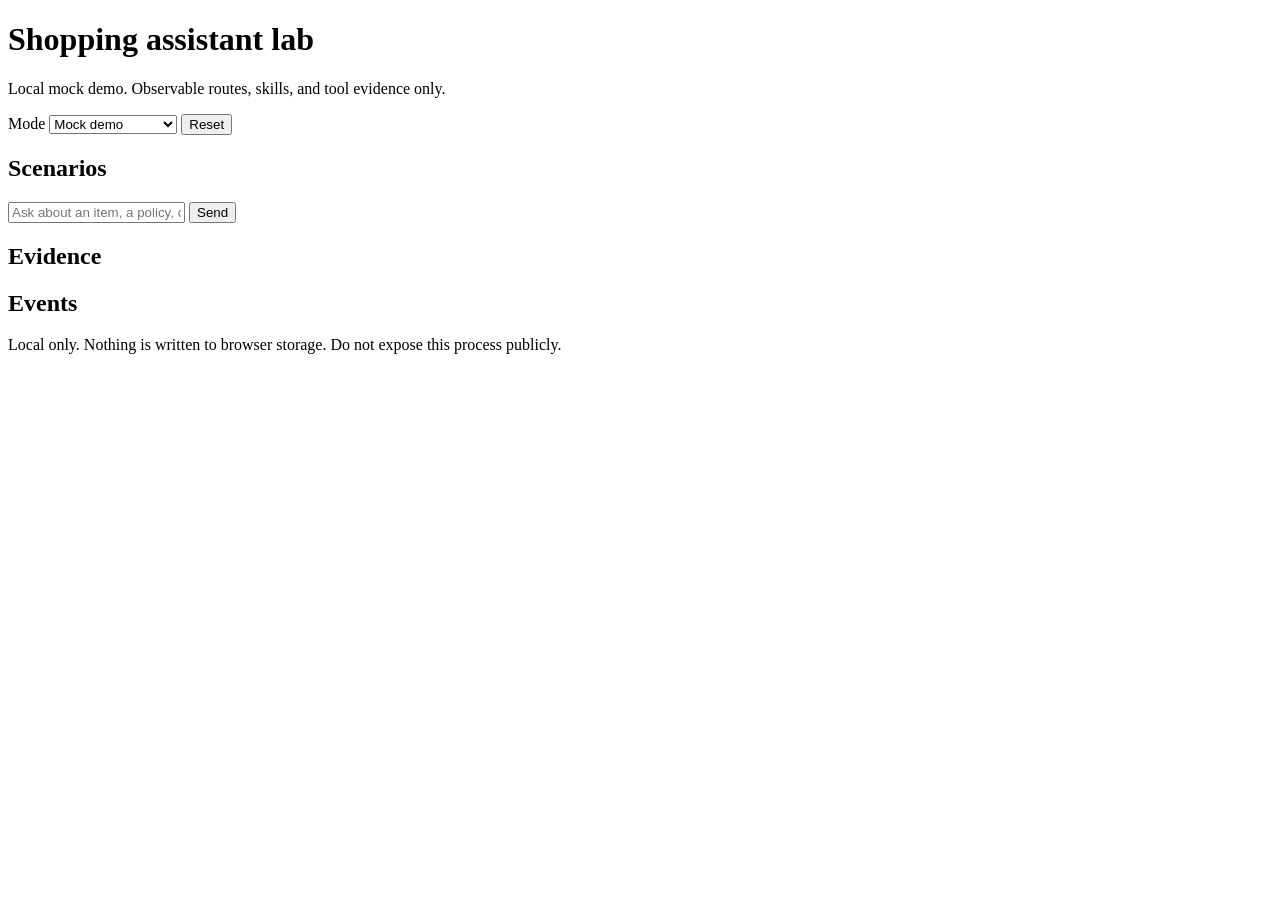
==== shopassist/web/static/index.html @ 287011f4 "Add an offline shopping-assistant lab for communication and planner agents. Include synthetic catalo" ====
<!DOCTYPE html>
<html lang="en">
<head>
  <meta charset="utf-8">
  <meta name="viewport" content="width=device-width, initial-scale=1">
  <title>Shopping assistant lab</title>
  <link rel="stylesheet" href="/static/app.css">
</head>
<body>
  <header class="top">
    <div>
      <h1>Shopping assistant lab</h1>
      <p class="sub">Local mock demo. Observable routes, skills, and tool evidence only.</p>
    </div>
    <div class="controls">
      <label>Mode
        <select id="mode">
          <option value="mock" selected>Mock demo</option>
          <option value="configured_endpoint">Configured model</option>
        </select>
      </label>
      <button id="reset" type="button">Reset</button>
    </div>
  </header>
  <div id="banner" class="banner" hidden></div>
  <main>
    <aside>
      <h2>Scenarios</h2>
      <div id="scenarios"></div>
    </aside>
    <section class="chat">
      <div id="transcript" aria-live="polite"></div>
      <form id="composer">
        <input id="message" name="message" autocomplete="off" placeholder="Ask about an item, a policy, or a comparison">
        <button id="send" type="submit">Send</button>
      </form>
    </section>
    <aside>
      <h2>Evidence</h2>
      <div id="evidence"></div>
      <h2>Events</h2>
      <div id="events"></div>
    </aside>
  </main>
  <footer>Local only. Nothing is written to browser storage. Do not expose this process publicly.</footer>
  <script src="/static/app.js"></script>
</body>
</html>
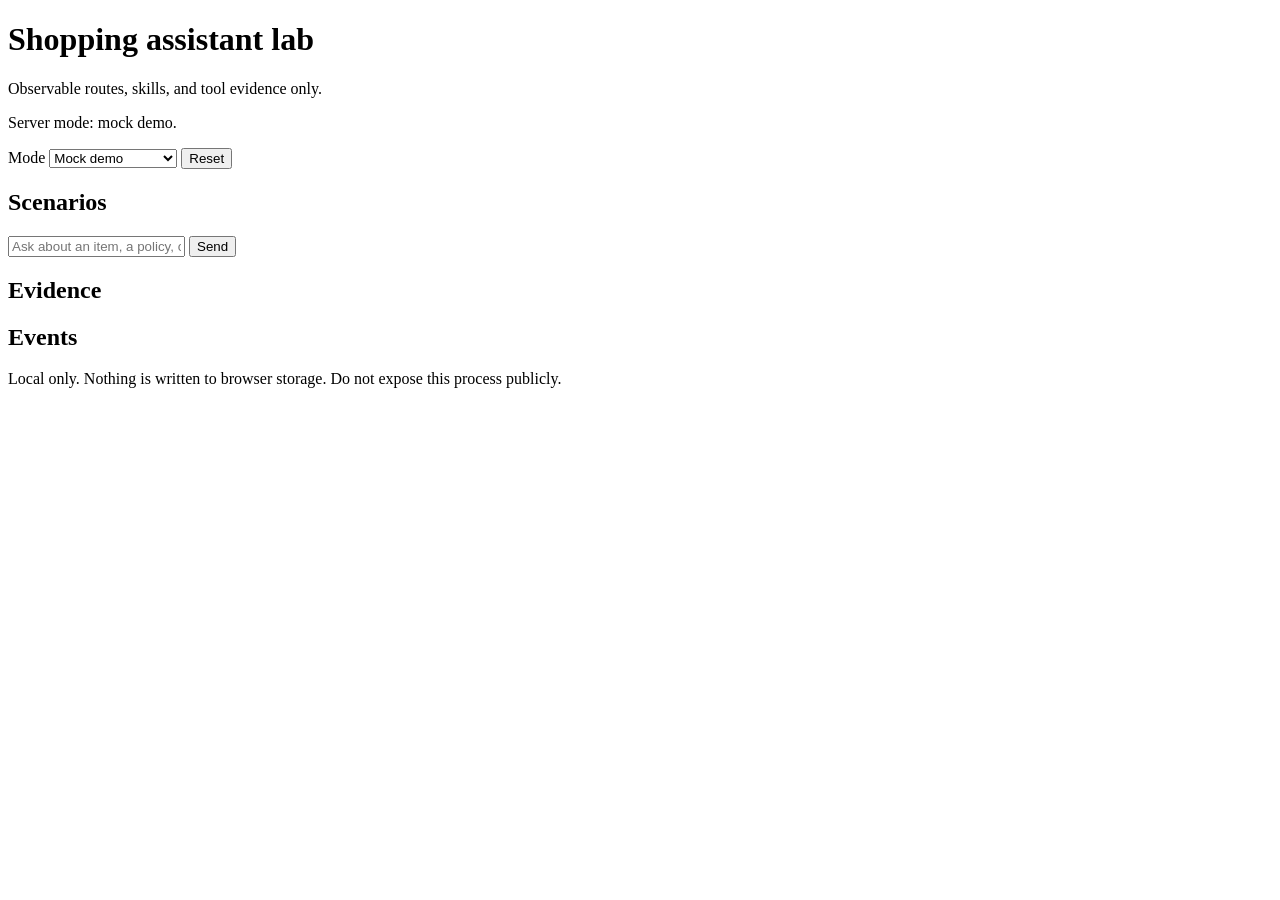
==== commit 2bc7bc7e: "Wire configured chat, a real CPU training smoke, and MCP newline framing. Configured mode calls sepa" ====
--- a/shopassist/web/static/index.html
+++ b/shopassist/web/static/index.html
@@ -10,7 +10,8 @@
   <header class="top">
     <div>
       <h1>Shopping assistant lab</h1>
-      <p class="sub">Local mock demo. Observable routes, skills, and tool evidence only.</p>
+      <p class="sub">Observable routes, skills, and tool evidence only.</p>
+      <p id="mode-state" class="sub">Server mode: mock demo.</p>
     </div>
     <div class="controls">
       <label>Mode
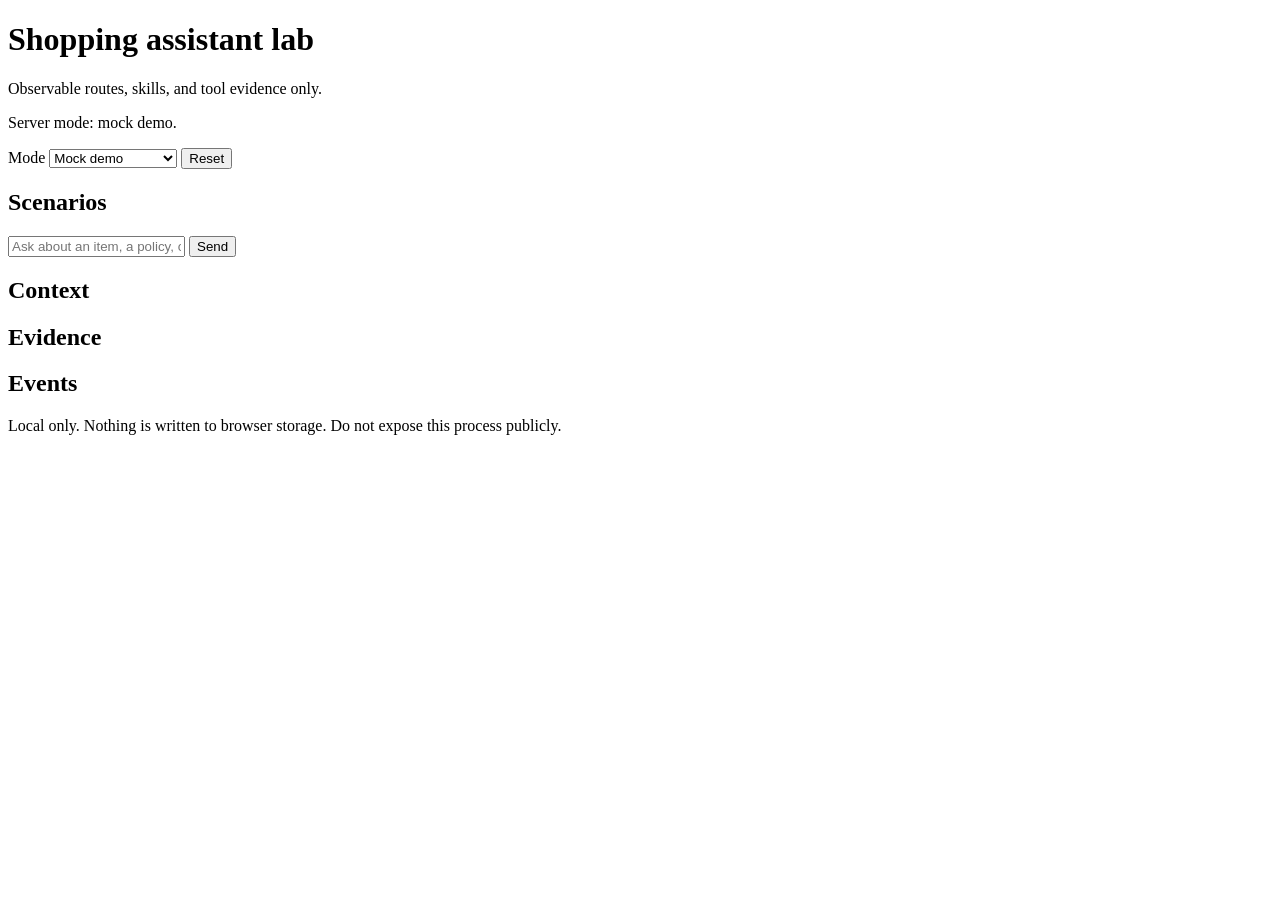
==== commit 99e42267: "Add session context storage and a purpose-based evaluation catalog. Profiles, seven-day memory, and " ====
--- a/shopassist/web/static/index.html
+++ b/shopassist/web/static/index.html
@@ -37,6 +37,8 @@
       </form>
     </section>
     <aside>
+      <h2>Context</h2>
+      <div id="context"></div>
       <h2>Evidence</h2>
       <div id="evidence"></div>
       <h2>Events</h2>
